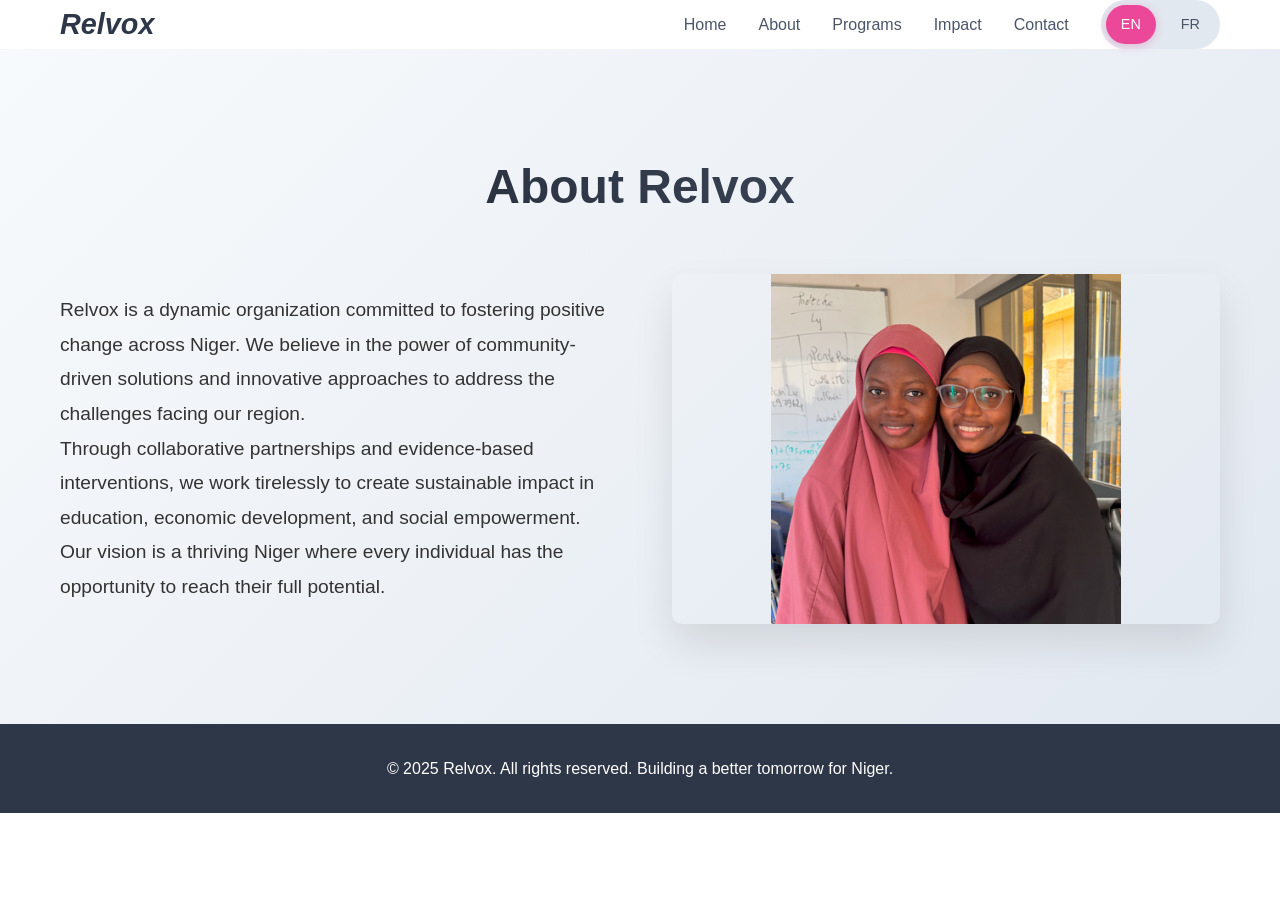
==== about.html @ 7c23305d "added new pages" ====
<!DOCTYPE html>
<html lang="en">
<head>
    <meta charset="UTF-8">
    <meta name="viewport" content="width=device-width, initial-scale=1.0">
    <title>Document</title>
    <link rel="stylesheet" href="style.css">
</head>
<body>
    <nav class="container">
            <div class="logo">
                Relvox
            </div>
            <div class="nav-center">
                <ul class="nav-links">
                    <li><a href="./index.html" data-en="Home" data-fr="Accueil">Home</a></li>
                    <li><a href="./about.html" data-en="About" data-fr="À propos">About</a></li>
                    <li><a href="./programs.html" data-en="Programs" data-fr="Programmes">Programs</a></li>
                    <li><a href="#impact" data-en="Impact" data-fr="Impact">Impact</a></li>
                    <li><a href="#contact" data-en="Contact" data-fr="Contact">Contact</a></li>
                </ul>
                <div class="language-switch">
                    <div class="lang-option active" data-lang="en">EN</div>
                    <div class="lang-option" data-lang="fr">FR</div>
                </div>
            </div>
        </nav>

    <section id="about" class="about">
        <div class="container">
            <h2 class="section-title fade-in" data-en="About Relvox" data-fr="À Propos de Relvox">About Relvox</h2>
            <div class="about-content">
                <div class="about-text fade-in">
                    <p data-en="Relvox is a dynamic organization committed to fostering positive change across Niger. We believe in the power of community-driven solutions and innovative approaches to address the challenges facing our region." data-fr="Nous sommes une organisation de jeunes filles/femmes engagées a autonomiser les filles, et les accompagner afin qu’elles puissent rêver grand, participer aux instances de prise de décisions et réaliser leurs objectifs. Nous sommes aussi déterminés à fournir aux jeunes de notre communauté les outils nécessaires afin qu’ils puissent profiter de certaines opportunités, ou mieux, afin qu’ils puissent créer leurs propres opportunités et contribuer au développement de leurs communautés.">Relvox is a dynamic organization committed to fostering positive change across Niger. We believe in the power of community-driven solutions and innovative approaches to address the challenges facing our region.</p>
                    <p data-en="Through collaborative partnerships and evidence-based interventions, we work tirelessly to create sustainable impact in education, economic development, and social empowerment. Our vision is a thriving Niger where every individual has the opportunity to reach their full potential." data-fr="Notre vision est un Niger prospère où chaque individu a la possibilité d'atteindre son plein potentiel.">Through collaborative partnerships and evidence-based interventions, we work tirelessly to create sustainable impact in education, economic development, and social empowerment. Our vision is a thriving Niger where every individual has the opportunity to reach their full potential.</p>
                </div>
                <div class="about-image fade-in">
                    <img src="images/girls.png" alt="Relvox Logo" class="logo">
                </div>
            </div>
        </div>
    </section>

    <footer>
        <div class="container">
            <p data-en="&copy; 2025 Relvox. All rights reserved. Building a better tomorrow for Niger." data-fr="&copy; 2025 Relvox. Tous droits réservés. Construire un meilleur avenir pour le Niger.">&copy; 2025 Relvox. All rights reserved. Building a better tomorrow for Niger.</p>
        </div>
    </footer>
    <script src="script.js"></script>

</body>
</html>
---- style.css ----
* {
            margin: 0;
            padding: 0;
            box-sizing: border-box;
        }

        body {
            font-family: 'Arial', sans-serif;
            line-height: 1.6;
            color: #333;
            overflow-x: hidden;
        }

        .container {
            max-width: 1200px;
            margin: 0 auto;
            padding: 0 20px;
        }

        /* Header */
        header {
            background: rgba(248, 249, 250, 0.95);
            color: #2d3748;
            padding: 1rem 0;
            position: fixed;
            width: 100%;
            top: 0;
            z-index: 1000;
            backdrop-filter: blur(10px);
            box-shadow: 0 4px 20px rgba(0,0,0,0.1);
        }

        nav {
            display: flex;
            justify-content: space-between;
            align-items: center;
        }

        .nav-center {
            display: flex;
            align-items: center;
            gap: 2rem;
        }

        .logo {
            display: flex;
            align-items: center;
            gap: 10px;
            font-size: 1.8rem;
            font-weight: bold;
            color: #2d3748;
            font-style: italic;
        }

        .logo-circle {
            width: 40px;
            height: 40px;
            border: 2px solid #4a5568;
            border-radius: 50%;
            background: linear-gradient(135deg, #fbb6ce 0%, #f9a8d4 50%, #f3e8ff 100%);
            display: flex;
            align-items: center;
            justify-content: center;
            position: relative;
        }

        .logo-circle::before {
            content: '';
            width: 30px;
            height: 30px;
            background: linear-gradient(135deg, #ec4899 0%, #f472b6 50%, #fbb6ce 100%);
            border-radius: 50%;
            opacity: 0.8;
        }

        .nav-links {
            display: flex;
            list-style: none;
            gap: 2rem;
        }

.about-image {
  width: 100px;
  height: 100px;
}
.about-image .logo {
  width: 100%;
  height: 100%;
  object-fit: contain;
}

        .nav-links a {
            color: #4a5568;
            text-decoration: none;
            transition: all 0.3s ease;
            position: relative;
        }

        .nav-links a:hover {
            color: #ec4899;
            transform: translateY(-2px);
        }

        .nav-links a::after {
            content: '';
            position: absolute;
            width: 0;
            height: 2px;
            bottom: -5px;
            left: 0;
            background: #ec4899;
            transition: width 0.3s ease;
        }

        .nav-links a:hover::after {
            width: 100%;
        }

        /* Language Switch */
        .language-switch {
            display: flex;
            align-items: center;
            gap: 10px;
            background: #e2e8f0;
            border-radius: 25px;
            padding: 5px;
            position: relative;
        }

        .lang-option {
            padding: 8px 15px;
            border-radius: 20px;
            cursor: pointer;
            transition: all 0.3s ease;
            font-size: 0.9rem;
            font-weight: 500;
            color: #4a5568;
            position: relative;
            z-index: 2;
        }

        .lang-option.active {
            background: #ec4899;
            color: white;
            box-shadow: 0 2px 10px rgba(236,72,153,0.3);
        }

        .lang-option:not(.active):hover {
            color: #2d3748;
        }

        /* Hero Section */
        .hero {
            background: linear-gradient(135deg, #f7fafc 0%, #edf2f7 50%, #fbb6ce 100%);
            min-height: 100vh;
            display: flex;
            align-items: center;
            color: #2d3748;
            position: relative;
            overflow: hidden;
        }

        .hero::before {
            content: '';
            position: absolute;
            top: 0;
            left: 0;
            right: 0;
            bottom: 0;
            background: url('data:image/svg+xml,<svg xmlns="http://www.w3.org/2000/svg" viewBox="0 0 100 100"><defs><pattern id="grid" width="10" height="10" patternUnits="userSpaceOnUse"><path d="M 10 0 L 0 0 0 10" fill="none" stroke="rgba(255,255,255,0.1)" stroke-width="0.5"/></pattern></defs><rect width="100" height="100" fill="url(%23grid)"/></svg>');
            opacity: 0.3;
        }

        .hero-content {
            position: relative;
            z-index: 2;
            text-align: center;
            max-width: 800px;
            margin: 0 auto;
            animation: fadeInUp 1s ease-out;
        }

        .hero h1 {
            font-size: 4rem;
            margin-bottom: 1rem;
            background: linear-gradient(45deg, #1a202c, #4a5568);
            -webkit-background-clip: text;
            -webkit-text-fill-color: transparent;
            background-clip: text;
        }

        .hero p {
            font-size: 1.5rem;
            margin-bottom: 2rem;
            opacity: 0.8;
            color: #4a5568;
        }

        .cta-button {
            display: inline-block;
            background: linear-gradient(45deg, #ec4899, #f472b6);
            color: white;
            padding: 15px 30px;
            text-decoration: none;
            border-radius: 50px;
            font-weight: bold;
            font-size: 1.1rem;
            transition: all 0.3s ease;
            box-shadow: 0 10px 30px rgba(236,72,153,0.3);
        }

        .cta-button:hover {
            transform: translateY(-3px);
            box-shadow: 0 15px 40px rgba(236,72,153,0.4);
        }

        /* Sections */
        section {
            padding: 100px 0;
        }

        .section-title {
            text-align: center;
            font-size: 3rem;
            margin-bottom: 3rem;
            background: linear-gradient(45deg, #1a202c, #4a5568);
            -webkit-background-clip: text;
            -webkit-text-fill-color: transparent;
            background-clip: text;
        }

        /* About Section */
        .about {
            background: linear-gradient(135deg, #f7fafc 0%, #e2e8f0 100%);
        }

        .about-content {
            display: grid;
            grid-template-columns: 1fr 1fr;
            gap: 4rem;
            align-items: center;
        }

        .about-text {
            font-size: 1.2rem;
            line-height: 1.8;
        }

        .about-image {
            width: 100%;
            height: 350px;
            border-radius: 10px;
            display: flex;
            align-items: center;
            justify-content: center;
            color: white;
            font-size: 2rem;
            font-weight: bold;
            box-shadow: 0 20px 40px rgba(0,0,0,0.1);
        }

        /* Programs Section */
        .programs {
            background: white;
        }

        .programs-grid {
            display: grid;
            grid-template-columns: repeat(auto-fit, minmax(300px, 1fr));
            gap: 2rem;
        }

        .program-card {
            background: white;
            padding: 2rem;
            border-radius: 20px;
            box-shadow: 0 20px 40px rgba(0,0,0,0.1);
            transition: all 0.3s ease;
            border: 2px solid transparent;
        }

        .program-card:hover {
            transform: translateY(-10px);
            box-shadow: 0 30px 60px rgba(0,0,0,0.15);
            border-color: #ec4899;
        }

        .program-card h3 {
            color: #2d3748;
            margin-bottom: 1rem;
            font-size: 1.5rem;
        }

        .program-card p {
            color: #718096;
            line-height: 1.6;
        }

        /* Impact Section */
        .impact {
            background: linear-gradient(135deg, #2d3748 0%, #4a5568 100%);
            color: white;
        }

        .impact-stats {
            display: grid;
            grid-template-columns: repeat(auto-fit, minmax(200px, 1fr));
            gap: 2rem;
            text-align: center;
        }

        .stat {
            padding: 2rem;
        }

        .stat-number {
            font-size: 3rem;
            font-weight: bold;
            color: #fbb6ce;
            margin-bottom: 0.5rem;
        }

        .stat-label {
            font-size: 1.2rem;
            opacity: 0.9;
        }

        /* Contact Section */
        .contact {
            background: linear-gradient(135deg, #f7fafc 0%, #e2e8f0 100%);
        }

        .contact-content {
            display: grid;
            grid-template-columns: 1fr 1fr;
            gap: 4rem;
        }

        .contact-form {
            background: white;
            padding: 2rem;
            border-radius: 20px;
            box-shadow: 0 20px 40px rgba(0,0,0,0.1);
        }

        .form-group {
            margin-bottom: 1.5rem;
        }

        .form-group label {
            display: block;
            margin-bottom: 0.5rem;
            color: #2d3748;
            font-weight: bold;
        }

        .form-group input,
        .form-group textarea {
            width: 100%;
            padding: 12px;
            border: 2px solid #e2e8f0;
            border-radius: 10px;
            transition: border-color 0.3s ease;
        }

        .form-group input:focus,
        .form-group textarea:focus {
            outline: none;
            border-color: #ec4899;
        }

        .contact-info {
            display: flex;
            flex-direction: column;
            gap: 2rem;
        }

        .contact-item {
            background: white;
            padding: 1.5rem;
            border-radius: 15px;
            box-shadow: 0 10px 20px rgba(0,0,0,0.1);
        }

        .contact-item h4 {
            color: #2d3748;
            margin-bottom: 0.5rem;
        }

        /* Footer */
        footer {
            background: #2d3748;
            color: white;
            text-align: center;
            padding: 2rem 0;
        }

        /* Animations */
        @keyframes fadeInUp {
            from {
                opacity: 0;
                transform: translateY(30px);
            }
            to {
                opacity: 1;
                transform: translateY(0);
            }
        }

        /* Mobile Responsive */
        @media (max-width: 768px) {
            .nav-center {
                flex-direction: column;
                gap: 1rem;
            }

            .nav-links {
                display: none;
            }

            .language-switch {
                order: -1;
            }

            .hero h1 {
                font-size: 2.5rem;
            }

            .hero p {
                font-size: 1.2rem;
            }

            .about-content,
            .contact-content {
                grid-template-columns: 1fr;
                gap: 2rem;
            }

            .section-title {
                font-size: 2rem;
            }
        }

        /* Scroll animations */
        .fade-in {
            opacity: 0;
            transform: translateY(30px);
            transition: all 0.8s ease;
        }

        .fade-in.visible {
            opacity: 1;
            transform: translateY(0);
        }
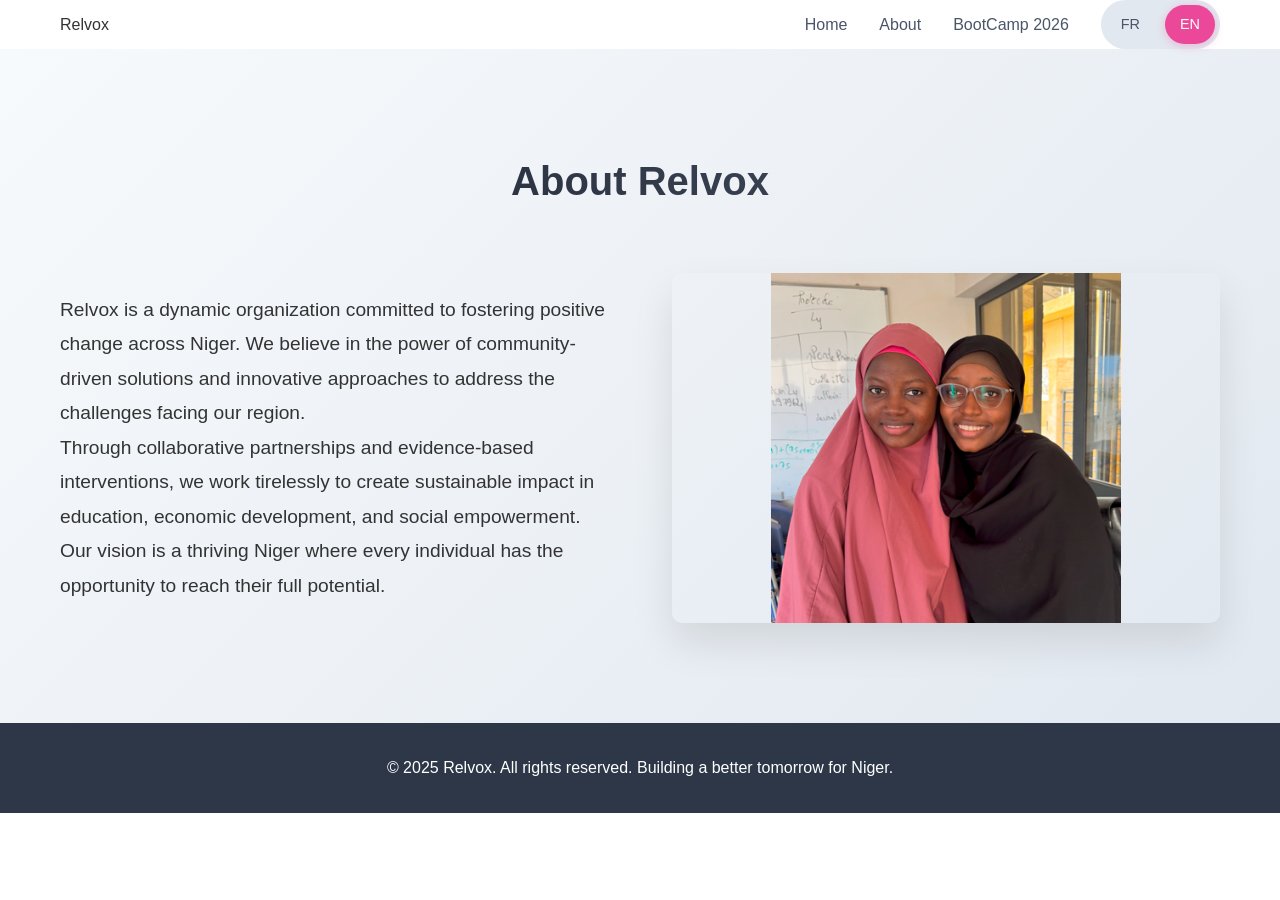
==== commit 2d4d8078: "about" ====
--- a/about.html
+++ b/about.html
@@ -3,7 +3,7 @@
 <head>
     <meta charset="UTF-8">
     <meta name="viewport" content="width=device-width, initial-scale=1.0">
-    <title>Document</title>
+    <title>About Relvox</title>
     <link rel="stylesheet" href="style.css">
 </head>
 <body>
@@ -15,13 +15,12 @@
                 <ul class="nav-links">
                     <li><a href="./index.html" data-en="Home" data-fr="Accueil">Home</a></li>
                     <li><a href="./about.html" data-en="About" data-fr="À propos">About</a></li>
-                    <li><a href="./programs.html" data-en="Programs" data-fr="Programmes">Programs</a></li>
-                    <li><a href="#impact" data-en="Impact" data-fr="Impact">Impact</a></li>
-                    <li><a href="#contact" data-en="Contact" data-fr="Contact">Contact</a></li>
+                    <li><a href="./bootcamp.html" data-en="Boot Camps" data-fr="Boot Camps">BootCamp 2026</a></li>
                 </ul>
-                <div class="language-switch">
+                <div class="language-switch">                    
+                    <div class="lang-option" data-lang="fr">FR</div>
                     <div class="lang-option active" data-lang="en">EN</div>
-                    <div class="lang-option" data-lang="fr">FR</div>
+
                 </div>
             </div>
         </nav>
--- a/style.css
+++ b/style.css
@@ -41,28 +41,6 @@
             display: flex;
             align-items: center;
             gap: 2rem;
-        }
-
-        .logo {
-            display: flex;
-            align-items: center;
-            gap: 10px;
-            font-size: 1.8rem;
-            font-weight: bold;
-            color: #2d3748;
-            font-style: italic;
-        }
-
-        .logo-circle {
-            width: 40px;
-            height: 40px;
-            border: 2px solid #4a5568;
-            border-radius: 50%;
-            background: linear-gradient(135deg, #fbb6ce 0%, #f9a8d4 50%, #f3e8ff 100%);
-            display: flex;
-            align-items: center;
-            justify-content: center;
-            position: relative;
         }
 
         .logo-circle::before {
@@ -80,15 +58,16 @@
             gap: 2rem;
         }
 
-.about-image {
-  width: 100px;
-  height: 100px;
-}
-.about-image .logo {
-  width: 100%;
-  height: 100%;
-  object-fit: contain;
-}
+        .about-image {
+            width: 100px;
+            height: 100px;
+        }
+
+        .about-image .logo {
+            width: 100%;
+            height: 100%;
+            object-fit: contain;
+        }
 
         .nav-links a {
             color: #4a5568;
@@ -199,7 +178,7 @@
 
         .cta-button {
             display: inline-block;
-            background: linear-gradient(45deg, #ec4899, #f472b6);
+            background: linear-gradient(45deg, #d6a1cf, #7e7883) !important;
             color: white;
             padding: 15px 30px;
             text-decoration: none;
@@ -207,12 +186,11 @@
             font-weight: bold;
             font-size: 1.1rem;
             transition: all 0.3s ease;
-            box-shadow: 0 10px 30px rgba(236,72,153,0.3);
         }
 
         .cta-button:hover {
             transform: translateY(-3px);
-            box-shadow: 0 15px 40px rgba(236,72,153,0.4);
+            box-shadow: 0 15px 40px rgba(78, 72, 75, 0.4);
         }
 
         /* Sections */
@@ -258,6 +236,7 @@
             font-size: 2rem;
             font-weight: bold;
             box-shadow: 0 20px 40px rgba(0,0,0,0.1);
+
         }
 
         /* Programs Section */
@@ -299,7 +278,7 @@
 
         /* Impact Section */
         .impact {
-            background: linear-gradient(135deg, #2d3748 0%, #4a5568 100%);
+            background: linear-gradient(135deg, #b18ea6 0%, #505357 100%);
             color: white;
         }
 
@@ -343,7 +322,168 @@
             border-radius: 20px;
             box-shadow: 0 20px 40px rgba(0,0,0,0.1);
         }
-
+        .contact {
+            padding: 80px 0;
+            background: #f8f9fa;
+        }
+
+        .container {
+            max-width: 1200px;
+            margin: 0 auto;
+            padding: 0 20px;
+        }
+
+        .section-title {
+            text-align: center;
+            font-size: 2.5rem;
+            margin-bottom: 60px;
+            color: #6b6666;
+        }
+
+        .contact-content {
+            display: flex;
+            flex-direction: column;
+            align-items: center;
+            gap: 30px;
+        }
+
+        .write-message-btn {
+            background: linear-gradient(135deg, #cba7ce 0%, #565657 100%);
+            color: white;
+            border: none;
+            padding: 15px 30px;
+            border-radius: 50px;
+            font-size: 1.1rem;
+            font-weight: 600;
+            cursor: pointer;
+            transition: all 0.3s ease;
+            box-shadow: 0 4px 15px rgba(102, 126, 234, 0.3);
+        }
+
+        .write-message-btn:hover {
+            transform: translateY(-2px);
+            box-shadow: 0 8px 25px rgba(102, 126, 234, 0.4);
+        }
+
+        .contact-form {
+            max-width: 600px;
+            width: 100%;
+            background: white;
+            padding: 40px;
+            border-radius: 15px;
+            box-shadow: 0 10px 30px rgba(0, 0, 0, 0.1);
+            display: none;
+            opacity: 0;
+            transform: translateY(20px);
+            transition: all 0.3s ease;
+        }
+
+        .contact-form.active {
+            display: block;
+            opacity: 1;
+            transform: translateY(0);
+        }
+
+        .contact-form h3 {
+            text-align: center;
+            margin-bottom: 30px;
+            color: #535c66;
+            font-size: 1.5rem;
+        }
+
+        .form-group {
+            margin-bottom: 25px;
+        }
+
+        .form-group label {
+            display: block;
+            margin-bottom: 8px;
+            font-weight: 600;
+            color: #555;
+        }
+
+        .form-group input,
+        .form-group textarea {
+            width: 100%;
+            padding: 12px 15px;
+            border: 2px solid #e1e5e9;
+            border-radius: 8px;
+            font-size: 1rem;
+            transition: border-color 0.3s ease;
+            box-sizing: border-box;
+        }
+
+        .form-group input:focus,
+        .form-group textarea:focus {
+            outline: none;
+            border-color: #667eea;
+        }
+
+        .form-group textarea {
+            resize: vertical;
+            min-height: 120px;
+        }
+
+        .cta-button {
+            width: 100%;
+            background: linear-gradient(135deg, #667eea 0%, #764ba2 100%);
+            color: white;
+            border: none;
+            padding: 15px;
+            border-radius: 8px;
+            font-size: 1.1rem;
+            font-weight: 600;
+            cursor: pointer;
+            transition: all 0.3s ease;
+        }
+
+        .cta-button:hover {
+            transform: translateY(-2px);
+            box-shadow: 0 8px 25px rgba(102, 126, 234, 0.3);
+        }
+
+        .close-form-btn {
+            background: #6c757d;
+            color: white;
+            border: none;
+            padding: 8px 16px;
+            border-radius: 20px;
+            font-size: 0.9rem;
+            cursor: pointer;
+            float: right;
+            margin-bottom: 20px;
+            transition: background 0.3s ease;
+        }
+
+        .close-form-btn:hover {
+            background: #5a6268;
+        }
+
+        .fade-in {
+            animation: fadeIn 0.8s ease-in;
+        }
+
+        @keyframes fadeIn {
+            from {
+                opacity: 0;
+                transform: translateY(20px);
+            }
+            to {
+                opacity: 1;
+                transform: translateY(0);
+            }
+        }
+
+        @media (max-width: 768px) {
+            .contact-form {
+                padding: 20px;
+                margin: 0 20px;
+            }
+            
+            .section-title {
+                font-size: 2rem;
+            }
+        }
         .form-group {
             margin-bottom: 1.5rem;
         }
@@ -351,7 +491,7 @@
         .form-group label {
             display: block;
             margin-bottom: 0.5rem;
-            color: #2d3748;
+            color: #535b68;
             font-weight: bold;
         }
 
@@ -380,7 +520,7 @@
             background: white;
             padding: 1.5rem;
             border-radius: 15px;
-            box-shadow: 0 10px 20px rgba(0,0,0,0.1);
+            box-shadow: 0 10px 20px rgba(136, 128, 128, 0.1);
         }
 
         .contact-item h4 {
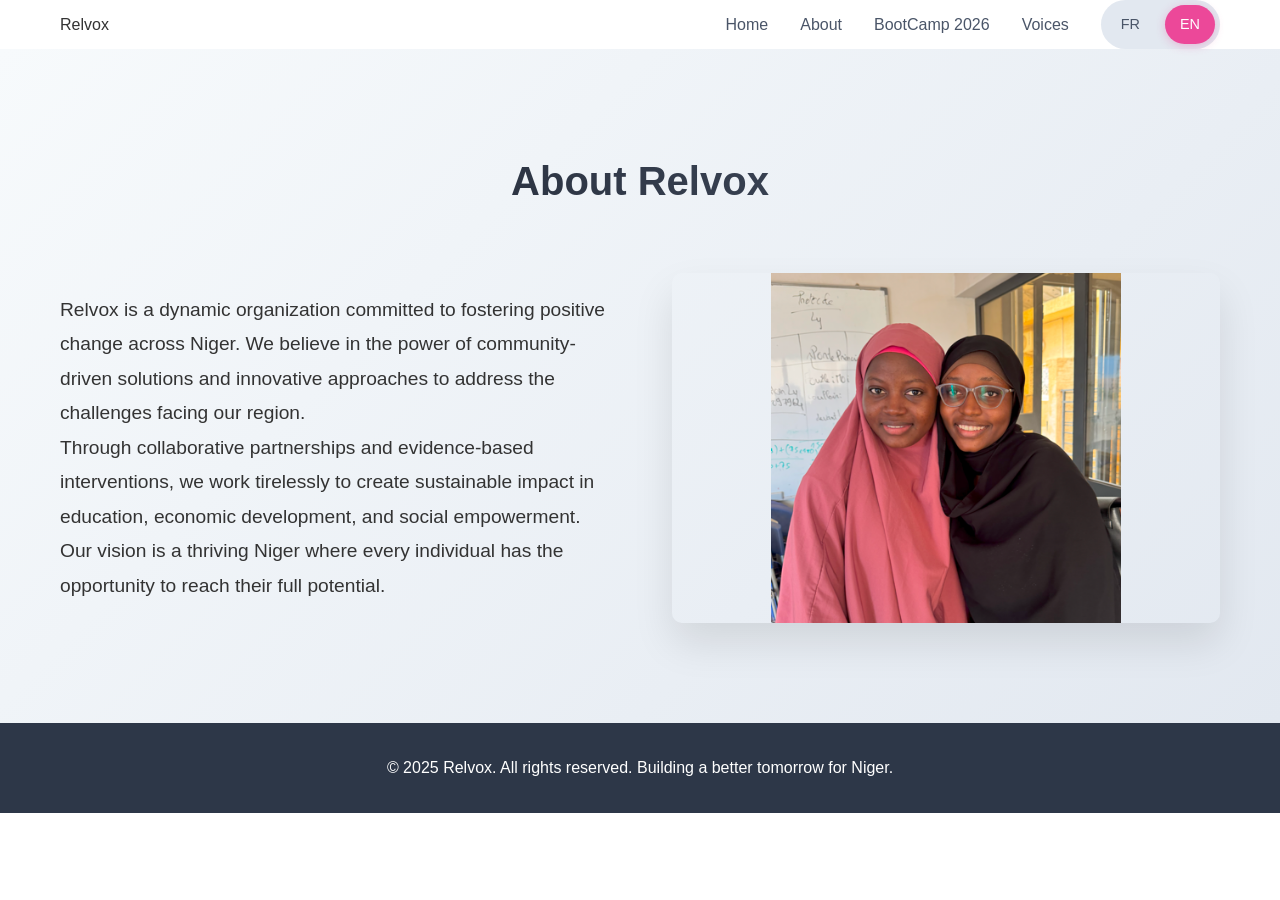
==== commit 5c4a338c: "added improvement" ====
--- a/about.html
+++ b/about.html
@@ -16,6 +16,7 @@
                     <li><a href="./index.html" data-en="Home" data-fr="Accueil">Home</a></li>
                     <li><a href="./about.html" data-en="About" data-fr="À propos">About</a></li>
                     <li><a href="./bootcamp.html" data-en="Boot Camps" data-fr="Boot Camps">BootCamp 2026</a></li>
+                    <li><a href="./voices.html" data-en="Voices" data-fr="Voix">Voices</a></li>
                 </ul>
                 <div class="language-switch">                    
                     <div class="lang-option" data-lang="fr">FR</div>
--- a/style.css
+++ b/style.css
@@ -592,4 +592,46 @@
         .fade-in.visible {
             opacity: 1;
             transform: translateY(0);
+        }
+                .logo {
+            display: flex;
+            align-items: center;
+            gap: 10px;
+            text-decoration: none;
+        }
+ 
+        .logo-circle {
+            width: 42px;
+            height: 42px;
+            border-radius: 50%;
+            overflow: hidden;
+            flex-shrink: 0;
+            border: 2px solid #f9c8df;
+            box-shadow: 0 2px 10px rgba(236, 72, 153, 0.18);
+            background: #fff;
+        }
+ 
+        .logo-circle img {
+            width: 100%;
+            height: 100%;
+            object-fit: cover;
+            display: block;
+        }
+ 
+        .logo-name {
+            font-size: 1.3rem;
+            font-weight: 700;
+            letter-spacing: 0.04em;
+            background: linear-gradient(135deg, #c4a0b8 0%, #8c8c99 100%);
+            -webkit-background-clip: text;
+            -webkit-text-fill-color: transparent;
+            background-clip: text;
+        }
+ 
+        /* ── About image ── */
+        .about-image img {
+            width: 100%;
+            height: 100%;
+            object-fit: cover;
+            border-radius: 10px;
         }
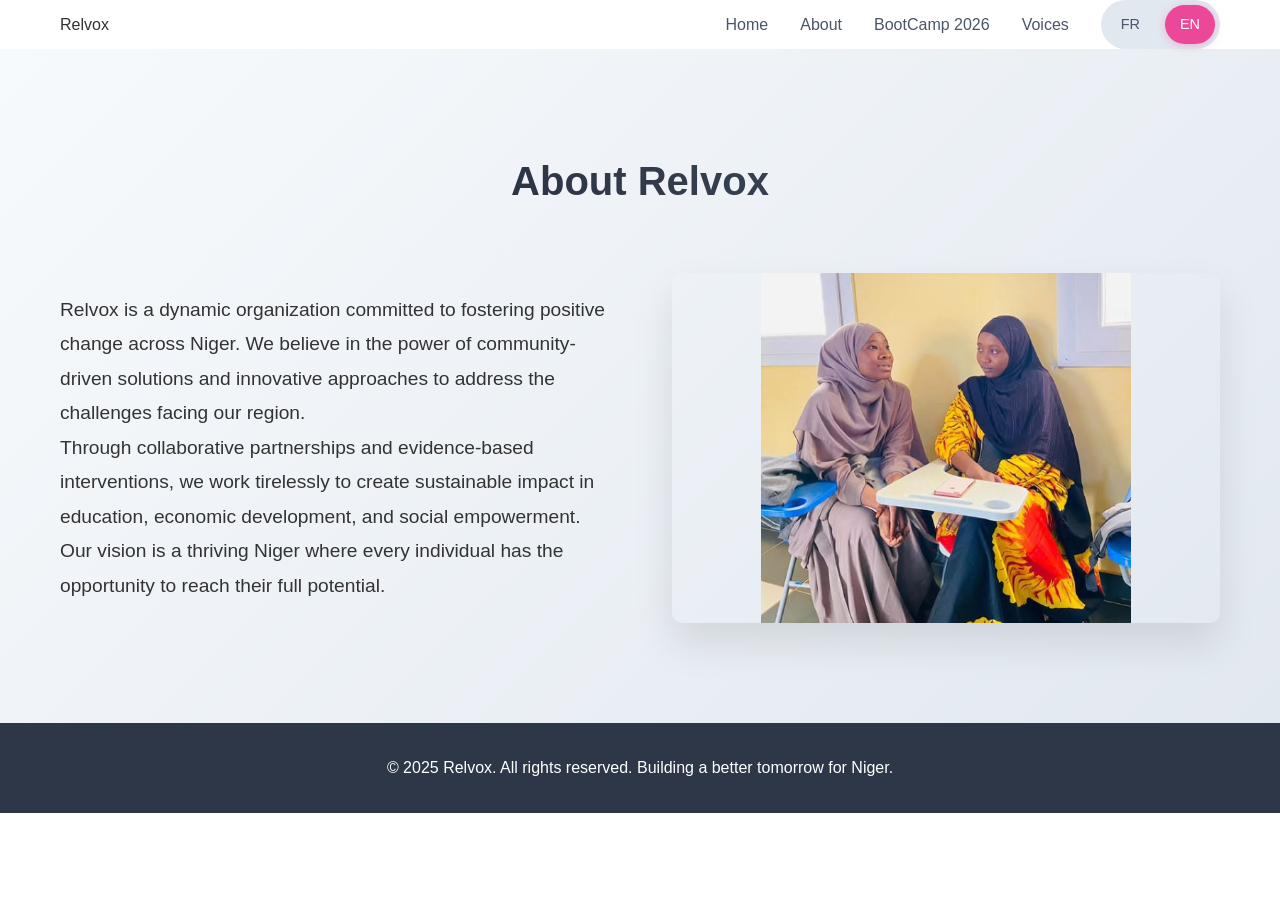
==== commit b0524bea: "phone view" ====
--- a/about.html
+++ b/about.html
@@ -11,6 +11,11 @@
             <div class="logo">
                 Relvox
             </div>
+            <button class="hamburger" aria-label="Toggle menu">
+                <span></span>
+                <span></span>
+                <span></span>
+            </button>
             <div class="nav-center">
                 <ul class="nav-links">
                     <li><a href="./index.html" data-en="Home" data-fr="Accueil">Home</a></li>
--- a/style.css
+++ b/style.css
@@ -634,4 +634,97 @@
             height: 100%;
             object-fit: cover;
             border-radius: 10px;
-        }+        }
+
+        /* ============================================
+   MOBILE NAV FIX 
+   ============================================ */
+
+/* Hamburger button — hidden on desktop */
+.hamburger {
+    display: none;
+    flex-direction: column;
+    justify-content: space-between;
+    width: 26px;
+    height: 18px;
+    background: none;
+    border: none;
+    cursor: pointer;
+    padding: 0;
+    z-index: 1100;
+}
+
+.hamburger span {
+    display: block;
+    height: 2px;
+    width: 100%;
+    background: #4a5568;
+    border-radius: 2px;
+    transition: all 0.3s ease;
+}
+
+    /* Animate into X when open */
+    .hamburger.open span:nth-child(1) {
+        transform: translateY(8px) rotate(45deg);
+    }
+    .hamburger.open span:nth-child(2) {
+        opacity: 0;
+    }
+    .hamburger.open span:nth-child(3) {
+        transform: translateY(-8px) rotate(-45deg);
+    }
+
+    @media (max-width: 768px) {
+
+        /* show hamburger */
+        .hamburger {
+            display: flex;
+        }
+
+        /* nav row: logo on left, hamburger on right */
+        nav.container {
+            flex-wrap: wrap;
+            position: relative;
+        }
+
+        /* hide the links + language switch by default */
+        .nav-center {
+            display: none;
+            width: 100%;
+            flex-direction: column;
+            align-items: flex-start;
+            gap: 0;
+            background: rgba(248, 249, 250, 0.98);
+            border-top: 1px solid #e2e8f0;
+            padding: 1rem 0 1.25rem;
+            margin-top: 0.5rem;
+        }
+
+        /* slide open when active */
+        .nav-center.open {
+            display: flex;
+        }
+
+        .nav-links {
+            display: flex !important;
+            flex-direction: column;
+            gap: 0;
+            width: 100%;
+        }
+
+        .nav-links li a {
+            display: block;
+            padding: 0.75rem 1.25rem;
+            font-size: 1rem;
+            color: #2d3748;
+            border-bottom: 1px solid #edf2f7;
+        }
+
+        .nav-links li:last-child a {
+            border-bottom: none;
+        }
+
+        .language-switch {
+            margin: 0.75rem 1.25rem 0;
+        }
+    }
